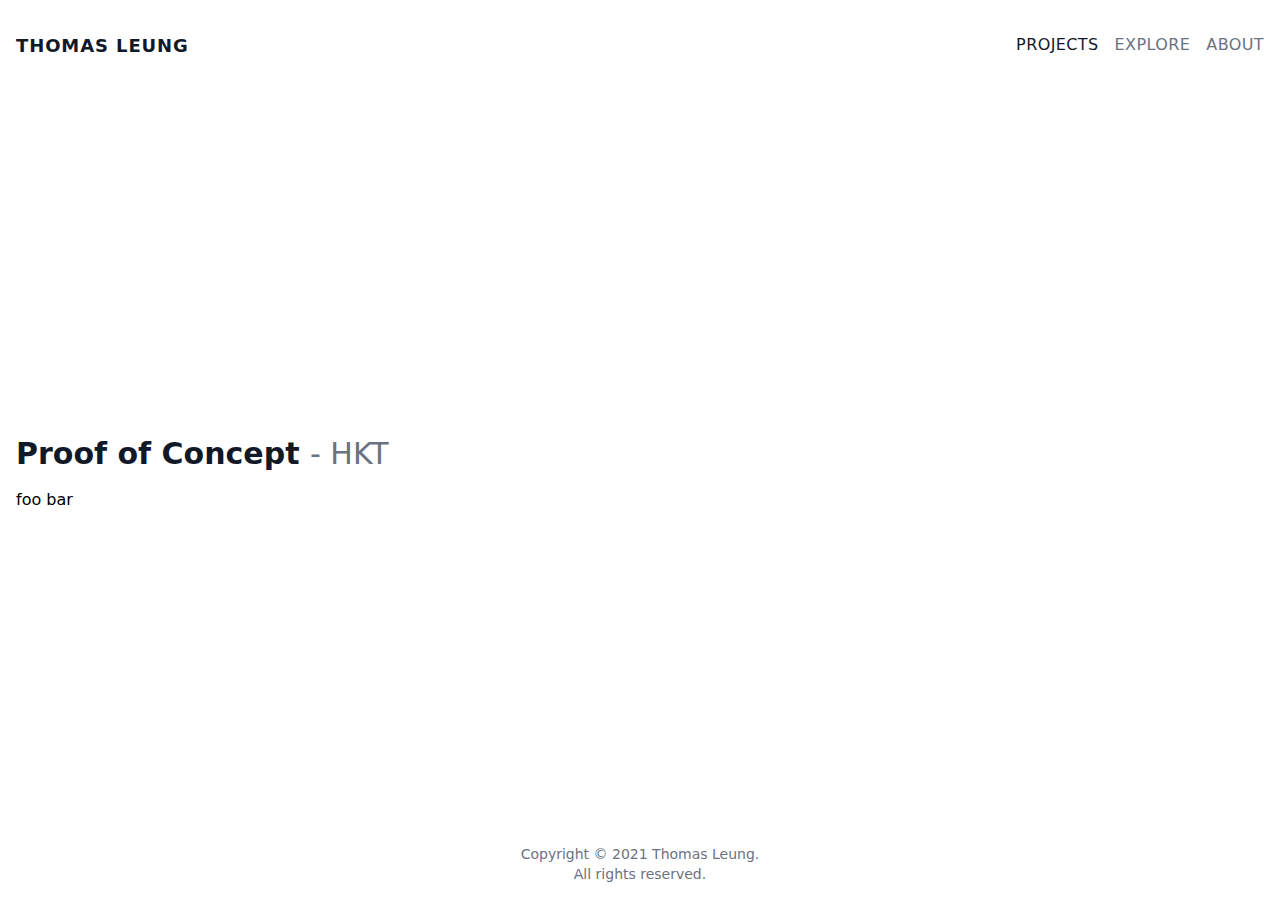
==== projects/proof_of_concept/index.html @ c6dbf21f "Build" ====
<!doctype html><html lang="en"><head><title>THOMAS LEUNG</title><meta charset="UTF-8"><meta name="viewport" content="width=device-width,initial-scale=1,shrink-to-fit=no,viewport-fit=cover"><link rel="stylesheet" href="/style.css"></head><body class="min-h-screen flex flex-col"><article class="flex-1 flex flex-col"><header class="flex-none sticky top-0 bg-white z-10"><div class="container py-8"><div class="flex flex-col sm:flex-row items-center gap-4"><div class=""><a class="uppercase tracking-wider text-lg sm:text-md font-semibold text-gray-900" href="/">Thomas Leung</a></div><div class="flex-1"></div><div class="flex gap-4"><a class="flex flex-col items-center uppercase tracking-wide text-gray-500 hover-underline text-gray-900 font-medium" href="/projects">Projects </a><a class="flex flex-col items-center uppercase tracking-wide text-gray-500 hover-underline" href="/explore">Explore </a><a class="flex flex-col items-center uppercase tracking-wide text-gray-500 hover-underline" href="/about">About</a></div></div></div></header><div class="flex-1"><section class="container"><div class="mb-8 bg-center bg-cover bg-no-repeat rounded" style="background-image:url('https://picsum.photos/1000');padding-bottom:25%"></div><h1 class="mb-4"><span class="text-3xl text-gray-900 font-bold">Proof of Concept </span><span class="text-3xl text-gray-500">- HKT</span></h1><p>foo bar</p></section></div><footer class="flex-none p-4 text-sm text-gray-500 text-center"><p>Copyright © 2021 Thomas Leung.</p><p>All rights reserved.</p></footer></article></body></html>
---- style.css ----
/*! tailwindcss v2.2.9 | MIT License | https://tailwindcss.com *//*! modern-normalize v1.1.0 | MIT License | https://github.com/sindresorhus/modern-normalize */*,::after,::before{box-sizing:border-box}html{-moz-tab-size:4;-o-tab-size:4;tab-size:4}html{line-height:1.15;-webkit-text-size-adjust:100%}body{margin:0}body{font-family:system-ui,-apple-system,'Segoe UI',Roboto,Helvetica,Arial,sans-serif,'Apple Color Emoji','Segoe UI Emoji'}hr{height:0;color:inherit}abbr[title]{-webkit-text-decoration:underline dotted;text-decoration:underline dotted}b,strong{font-weight:bolder}code,kbd,pre,samp{font-family:ui-monospace,SFMono-Regular,Consolas,'Liberation Mono',Menlo,monospace;font-size:1em}small{font-size:80%}sub,sup{font-size:75%;line-height:0;position:relative;vertical-align:baseline}sub{bottom:-.25em}sup{top:-.5em}table{text-indent:0;border-color:inherit}button,input,optgroup,select,textarea{font-family:inherit;font-size:100%;line-height:1.15;margin:0}button,select{text-transform:none}button{-webkit-appearance:button}legend{padding:0}progress{vertical-align:baseline}summary{display:list-item}blockquote,dd,dl,figure,h1,h2,h3,h4,h5,h6,hr,p,pre{margin:0}button{background-color:transparent;background-image:none}fieldset{margin:0;padding:0}ol,ul{list-style:none;margin:0;padding:0}html{font-family:ui-sans-serif,system-ui,-apple-system,BlinkMacSystemFont,"Segoe UI",Roboto,"Helvetica Neue",Arial,"Noto Sans",sans-serif,"Apple Color Emoji","Segoe UI Emoji","Segoe UI Symbol","Noto Color Emoji";line-height:1.5}body{font-family:inherit;line-height:inherit}*,::after,::before{box-sizing:border-box;border-width:0;border-style:solid;border-color:currentColor}hr{border-top-width:1px}img{border-style:solid}textarea{resize:vertical}input::-moz-placeholder,textarea::-moz-placeholder{opacity:1;color:#9ca3af}input:-ms-input-placeholder,textarea:-ms-input-placeholder{opacity:1;color:#9ca3af}input::placeholder,textarea::placeholder{opacity:1;color:#9ca3af}button{cursor:pointer}table{border-collapse:collapse}h1,h2,h3,h4,h5,h6{font-size:inherit;font-weight:inherit}a{color:inherit;text-decoration:inherit}button,input,optgroup,select,textarea{padding:0;line-height:inherit;color:inherit}code,kbd,pre,samp{font-family:ui-monospace,SFMono-Regular,Menlo,Monaco,Consolas,"Liberation Mono","Courier New",monospace}audio,canvas,embed,iframe,img,object,svg,video{display:block;vertical-align:middle}img,video{max-width:100%;height:auto}*,::after,::before{--tw-border-opacity:1;border-color:rgba(229,231,235,var(--tw-border-opacity))}.container{width:100%;margin-right:auto;margin-left:auto;padding-right:1rem;padding-left:1rem}@media (min-width:640px){.container{max-width:640px}}@media (min-width:768px){.container{max-width:768px}}@media (min-width:1024px){.container{max-width:1024px}}@media (min-width:1280px){.container{max-width:1280px}}@media (min-width:1536px){.container{max-width:1536px}}.absolute{position:absolute}.relative{position:relative}.sticky{position:sticky}.inset-0{top:0;right:0;bottom:0;left:0}.top-0{top:0}.z-10{z-index:10}.my-2{margin-top:.5rem;margin-bottom:.5rem}.mt-28{margin-top:7rem}.mb-4{margin-bottom:1rem}.mb-8{margin-bottom:2rem}.inline-block{display:inline-block}.flex{display:flex}.table{display:table}.grid{display:grid}.h-64{height:16rem}.min-h-screen{min-height:100vh}.flex-1{flex:1 1 0%}.flex-none{flex:none}@-webkit-keyframes spin{to{transform:rotate(360deg)}}@keyframes spin{to{transform:rotate(360deg)}}@-webkit-keyframes ping{100%,75%{transform:scale(2);opacity:0}}@keyframes ping{100%,75%{transform:scale(2);opacity:0}}@-webkit-keyframes pulse{50%{opacity:.5}}@keyframes pulse{50%{opacity:.5}}@-webkit-keyframes bounce{0%,100%{transform:translateY(-25%);-webkit-animation-timing-function:cubic-bezier(0.8,0,1,1);animation-timing-function:cubic-bezier(0.8,0,1,1)}50%{transform:none;-webkit-animation-timing-function:cubic-bezier(0,0,0.2,1);animation-timing-function:cubic-bezier(0,0,0.2,1)}}@keyframes bounce{0%,100%{transform:translateY(-25%);-webkit-animation-timing-function:cubic-bezier(0.8,0,1,1);animation-timing-function:cubic-bezier(0.8,0,1,1)}50%{transform:none;-webkit-animation-timing-function:cubic-bezier(0,0,0.2,1);animation-timing-function:cubic-bezier(0,0,0.2,1)}}.list-disc{list-style-type:disc}.grid-cols-1{grid-template-columns:repeat(1,minmax(0,1fr))}.grid-cols-2{grid-template-columns:repeat(2,minmax(0,1fr))}.flex-col{flex-direction:column}.items-center{align-items:center}.gap-4{gap:1rem}.rounded{border-radius:.25rem}.bg-white{--tw-bg-opacity:1;background-color:rgba(255,255,255,var(--tw-bg-opacity))}.bg-gray-900{--tw-bg-opacity:1;background-color:rgba(17,24,39,var(--tw-bg-opacity))}.bg-opacity-0{--tw-bg-opacity:0}.hover\:bg-opacity-50:hover{--tw-bg-opacity:0.5}.bg-cover{background-size:cover}.bg-center{background-position:center}.bg-no-repeat{background-repeat:no-repeat}.p-4{padding:1rem}.px-8{padding-left:2rem;padding-right:2rem}.py-6{padding-top:1.5rem;padding-bottom:1.5rem}.py-8{padding-top:2rem;padding-bottom:2rem}.pl-4{padding-left:1rem}.text-center{text-align:center}.text-right{text-align:right}.text-sm{font-size:.875rem;line-height:1.25rem}.text-lg{font-size:1.125rem;line-height:1.75rem}.text-xl{font-size:1.25rem;line-height:1.75rem}.text-3xl{font-size:1.875rem;line-height:2.25rem}.text-5xl{font-size:3rem;line-height:1}.font-medium{font-weight:500}.font-semibold{font-weight:600}.font-bold{font-weight:700}.font-extrabold{font-weight:800}.uppercase{text-transform:uppercase}.tracking-wide{letter-spacing:.025em}.tracking-wider{letter-spacing:.05em}.text-white{--tw-text-opacity:1;color:rgba(255,255,255,var(--tw-text-opacity))}.text-gray-500{--tw-text-opacity:1;color:rgba(107,114,128,var(--tw-text-opacity))}.text-gray-900{--tw-text-opacity:1;color:rgba(17,24,39,var(--tw-text-opacity))}.hover\:text-gray-50:hover{--tw-text-opacity:1;color:rgba(249,250,251,var(--tw-text-opacity))}.hover\:underline:hover{text-decoration:underline}*,::after,::before{--tw-shadow:0 0 #0000}*,::after,::before{--tw-ring-inset:var(--tw-empty,);/*!*//*!*/--tw-ring-offset-width:0px;--tw-ring-offset-color:#fff;--tw-ring-color:rgba(59, 130, 246, 0.5);--tw-ring-offset-shadow:0 0 #0000;--tw-ring-shadow:0 0 #0000}.transition{transition-property:background-color,border-color,color,fill,stroke,opacity,box-shadow,transform,filter,-webkit-backdrop-filter;transition-property:background-color,border-color,color,fill,stroke,opacity,box-shadow,transform,filter,backdrop-filter;transition-property:background-color,border-color,color,fill,stroke,opacity,box-shadow,transform,filter,backdrop-filter,-webkit-backdrop-filter;transition-timing-function:cubic-bezier(0.4,0,0.2,1);transition-duration:150ms}.hover-underline::after{content:"";width:0;height:2px;background-color:gray;transition-property:width;transition-timing-function:cubic-bezier(0.4,0,0.2,1);transition-duration:.5s}.hover-underline:hover::after{width:100%}@media (min-width:640px){.sm\:col-span-2{grid-column:span 2/span 2}.sm\:w-1\/3{width:33.333333%}.sm\:grid-cols-2{grid-template-columns:repeat(2,minmax(0,1fr))}.sm\:flex-row{flex-direction:row}.sm\:flex-row-reverse{flex-direction:row-reverse}.sm\:text-left{text-align:left}}
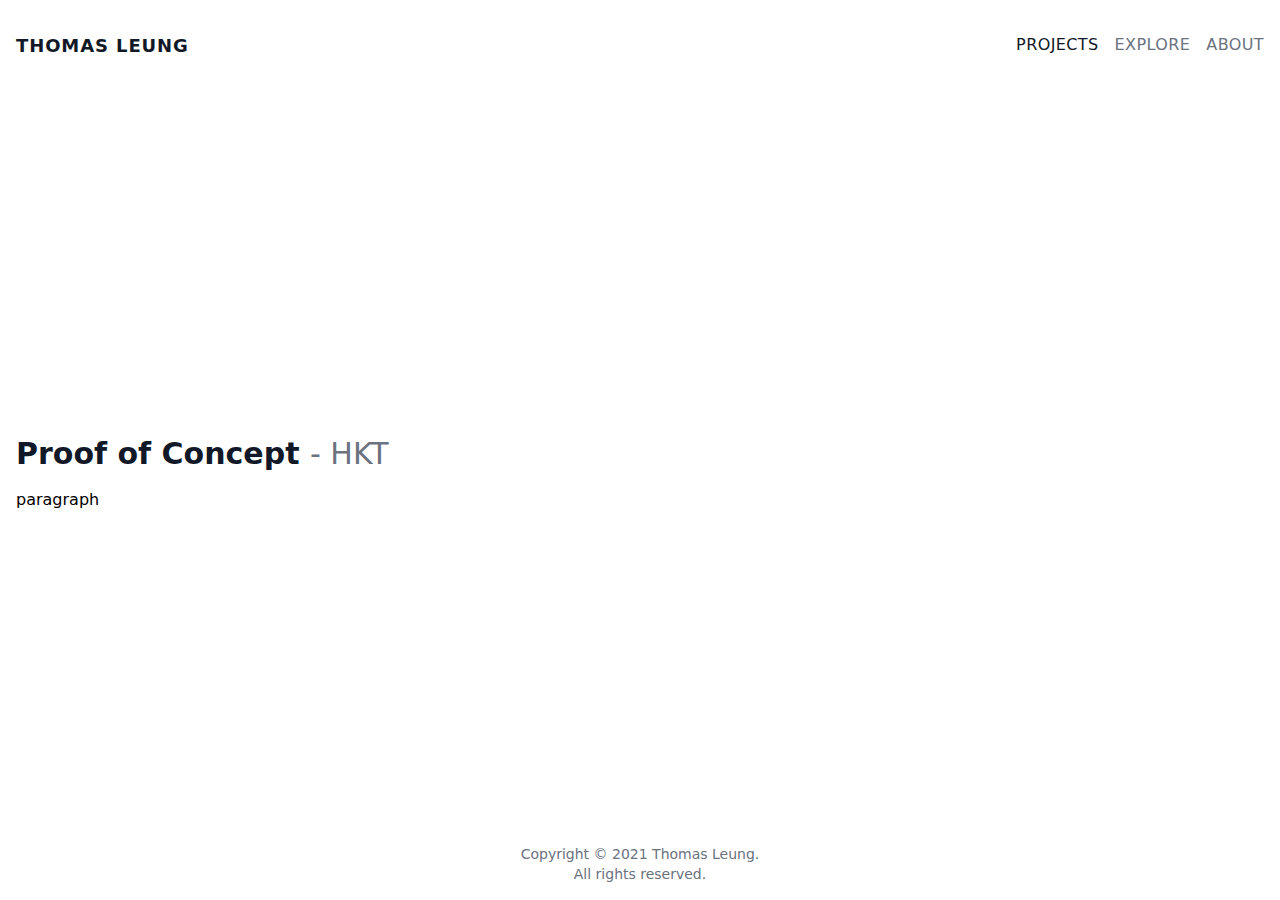
==== commit c6ad7a72: "Build" ====
--- a/projects/proof_of_concept/index.html
+++ b/projects/proof_of_concept/index.html
@@ -1 +1 @@
-<!doctype html><html lang="en"><head><title>THOMAS LEUNG</title><meta charset="UTF-8"><meta name="viewport" content="width=device-width,initial-scale=1,shrink-to-fit=no,viewport-fit=cover"><link rel="stylesheet" href="/style.css"></head><body class="min-h-screen flex flex-col"><article class="flex-1 flex flex-col"><header class="flex-none sticky top-0 bg-white z-10"><div class="container py-8"><div class="flex flex-col sm:flex-row items-center gap-4"><div class=""><a class="uppercase tracking-wider text-lg sm:text-md font-semibold text-gray-900" href="/">Thomas Leung</a></div><div class="flex-1"></div><div class="flex gap-4"><a class="flex flex-col items-center uppercase tracking-wide text-gray-500 hover-underline text-gray-900 font-medium" href="/projects">Projects </a><a class="flex flex-col items-center uppercase tracking-wide text-gray-500 hover-underline" href="/explore">Explore </a><a class="flex flex-col items-center uppercase tracking-wide text-gray-500 hover-underline" href="/about">About</a></div></div></div></header><div class="flex-1"><section class="container"><div class="mb-8 bg-center bg-cover bg-no-repeat rounded" style="background-image:url('https://picsum.photos/1000');padding-bottom:25%"></div><h1 class="mb-4"><span class="text-3xl text-gray-900 font-bold">Proof of Concept </span><span class="text-3xl text-gray-500">- HKT</span></h1><p>foo bar</p></section></div><footer class="flex-none p-4 text-sm text-gray-500 text-center"><p>Copyright © 2021 Thomas Leung.</p><p>All rights reserved.</p></footer></article></body></html>+<!doctype html><html lang="en"><head><title>THOMAS LEUNG</title><meta charset="UTF-8"><meta name="viewport" content="width=device-width,initial-scale=1,shrink-to-fit=no,viewport-fit=cover"><link rel="stylesheet" href="/style.css"></head><body class="min-h-screen flex flex-col"><article class="flex-1 flex flex-col"><header class="flex-none sticky top-0 bg-white z-10"><div class="container py-8"><div class="flex flex-col sm:flex-row items-center gap-4"><div class=""><a class="uppercase tracking-wider text-lg sm:text-md font-semibold text-gray-900" href="/">Thomas Leung</a></div><div class="flex-1"></div><div class="flex gap-4"><a class="flex flex-col items-center uppercase tracking-wide text-gray-500 hover-underline text-gray-900 font-medium" href="/projects">Projects </a><a class="flex flex-col items-center uppercase tracking-wide text-gray-500 hover-underline" href="/explore">Explore </a><a class="flex flex-col items-center uppercase tracking-wide text-gray-500 hover-underline" href="/about">About</a></div></div></div></header><div class="flex-1"><section class="container"><div class="mb-8 bg-center bg-cover bg-no-repeat rounded" style="background-image:url('https://picsum.photos/1000');padding-bottom:25%"></div><h1 class="mb-4"><span class="text-3xl text-gray-900 font-bold">Proof of Concept </span><span class="text-3xl text-gray-500">- HKT</span></h1><p>paragraph</p></section></div><footer class="flex-none p-4 text-sm text-gray-500 text-center"><p>Copyright © 2021 Thomas Leung.</p><p>All rights reserved.</p></footer></article></body></html>